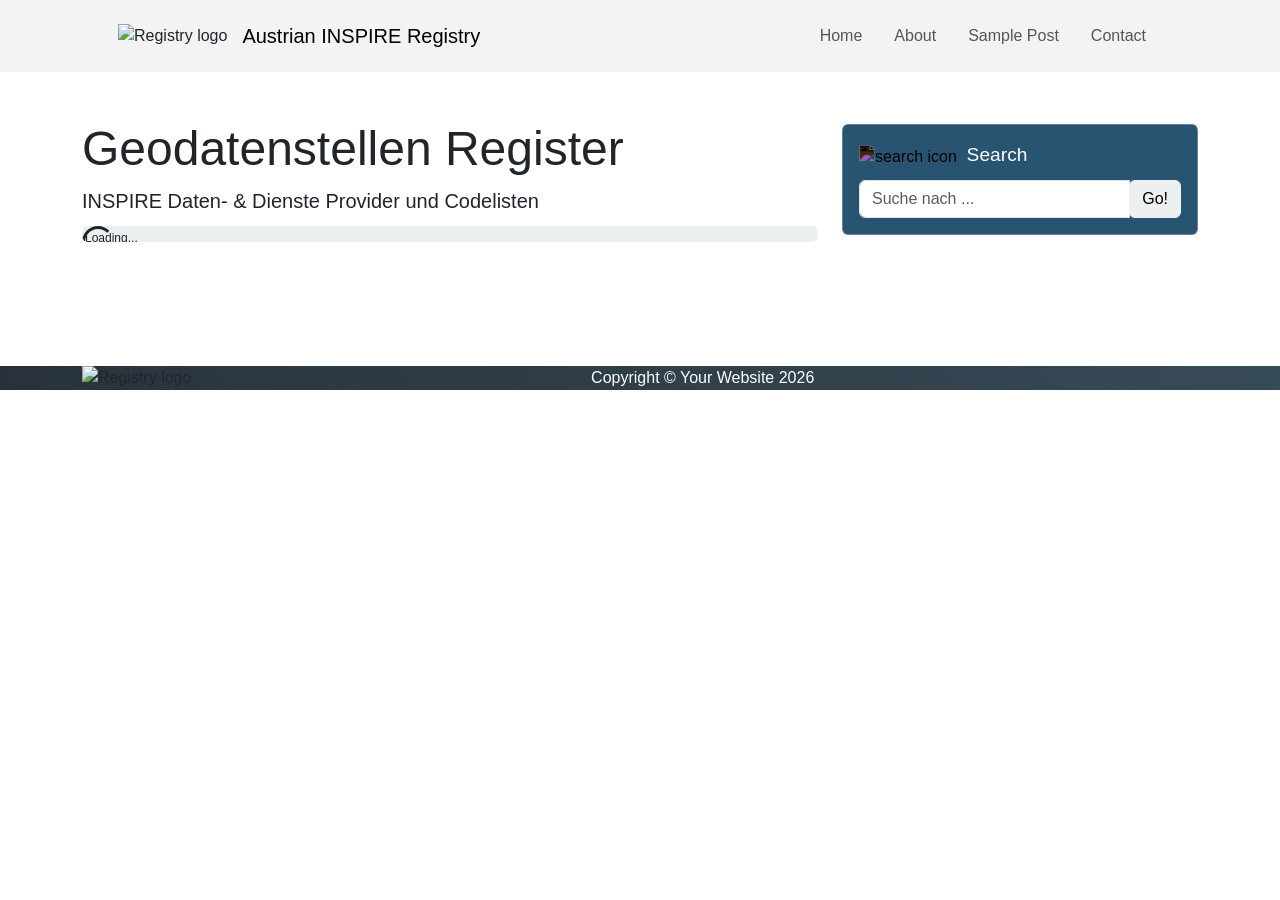
==== index.html @ 2687aeaf "feat: pagination" ====
<!DOCTYPE html>
<html lang="en">

<head>
    <meta charset="utf-8" />
    <meta name="viewport" content="width=device-width, initial-scale=1, shrink-to-fit=no" />
    <meta name="description" content="" />
    <meta name="author" content="" />
    <title>Registry Test</title>
    <!-- Favicon-->
    <link rel="icon" type="image/x-icon" href="assets/favicon-reg.ico" />
    <!-- Core theme CSS (includes Bootstrap)-->
    <link href="css/bootstrap.css" rel="stylesheet" />
    <link href="css/style.css" rel="stylesheet" />

    <script src="js/fuse.min.js" charset="utf-8"></script>
    <script src="js/jquery.min.js"></script>
    <script src="js/bootstrap.bundle.min.js"></script>
    <script src="js/pv_config.js"></script>
    <script src="js/pv.js"></script>
    <script src="js/sortable-table.js"></script>
</head>

<body>
    <!-- Responsive navbar-->
    <nav class="navbar navbar-expand-lg navbar-light fixed-top" style="background-color: rgba(243, 242, 242, 0.915);" id="mainNav">
            <div class="container px-4 px-lg-5">
                <img src="img/logo-1.png" alt="Registry logo" style="height:auto; max-height:50px; margin-right: 15px;">
                <span class="navbar-brand">Austrian INSPIRE Registry</span>
                <button class="navbar-toggler" type="button" data-bs-toggle="collapse" data-bs-target="#navbarResponsive" aria-controls="navbarResponsive" aria-expanded="false" aria-label="Toggle navigation">
                <span class="navbar-toggler-icon"></span>
            </button>
                <div class="collapse navbar-collapse" id="navbarResponsive">
                    <ul class="navbar-nav ms-auto py-3 py-lg-0">
                        <li class="nav-item"><a class="nav-link px-lg-3 py-3 py-lg-2" href="index.html">Home</a></li>
                        <li class="nav-item"><a class="nav-link px-lg-3 py-3 py-lg-2" href="about.html">About</a></li>
                        <li class="nav-item"><a class="nav-link px-lg-3 py-3 py-lg-2" href="post.html">Sample Post</a></li>
                        <li class="nav-item"><a class="nav-link px-lg-3 py-3 py-lg-2" href="contact.html">Contact</a></li>
                    </ul>
                </div>
            </div>
        </nav>

    

    
    <!-- Page content-->
    <div class="container" style="margin-top: 100px;">
        <div class="row">
            <div id="pageContent" class="col-lg-8">

            <div style="margin-top: 20px;">
                <h1>Geodatenstellen Register</h1>
                <p class="lead mb-0">INSPIRE Daten- &amp; Dienste Provider und Codelisten</p>
            </div>
                <!-- Page description -->
                <div id="page_desc" style="margin-top: 10px; margin-bottom: 10px;"></div>
                <!-- <hr> -->
                <!-- Project descriptions -->
                <div id="proj_desc">
                    <div class="progress">
                        <div class="spinner-border" role="status">
                            <span class="sr-only">Loading...</span>
                        </div>
                    </div>
                </div>

                <!-- other descriptions -->
                <div id="other_desc"></div>

                <div class="p-1 col-sm-12 sortable-table">
                    <table class="table table-hover" id="reg-table"></table>
                </div>


            </div>

            <!-- Side widgets-->
            <div class="col-lg-4">
                <!-- Search widget-->
                <div class="card my-4 text-white mb-4" style="background-color: #295471; border-color: rgba(253, 252, 252, 0.284);">
                    
                    <div id="searchCard" class="card-body">
                        <img src="assets/magnifying-glass-solid-full.svg" class="downscaled-svg" style="filter: invert(100%);" alt="search icon">
                        <label for="searchInput" id="searchInputLabel" style="font-size: larger;">&nbsp;Search</label>
                        <div id="searchGroup" class="input-group" style="margin-top: 10px;">
                            <input id="searchInput" type="text" class="form-control" placeholder="Suche nach ...">
                            <div style="position: absolute; top: 39px;">
                                <table id="dropdown" class="table table-hover"></table>
                            </div>
                            <span class="input-group-btn"><button id="searchBtn" class="btn btn-light"
                                    type="button">Go!</button></span>
                        </div>
                    </div>
                </div>

                <!-- Side Widgets -->
                <div id="image_links"></div>
                <!-- Side Widgets -->
                <div id="proj_links"></div>
            </div>
        </div>

        <div id="CodeList" class="col-lg-12"></div>
    </div>
    <!-- Footer-->
    <footer class="py-6 bg-primary" style="margin-top: 100px; background-image: linear-gradient(60deg, #29323c 0%, #374b57 100%);">
        <div class="container">
            <div class="d-flex align-items-center">
                <div class="me-3">
                    <img src="img/logo-text.png" alt="Registry logo" style="height:auto; max-height:120px;">
                </div>
                <div class="flex-grow-1 text-center">
                    <p class="m-0 text-white">Copyright &copy; Your Website 2026</p>
                </div>
            </div>
        </div>
    </footer>
</body>

</html>
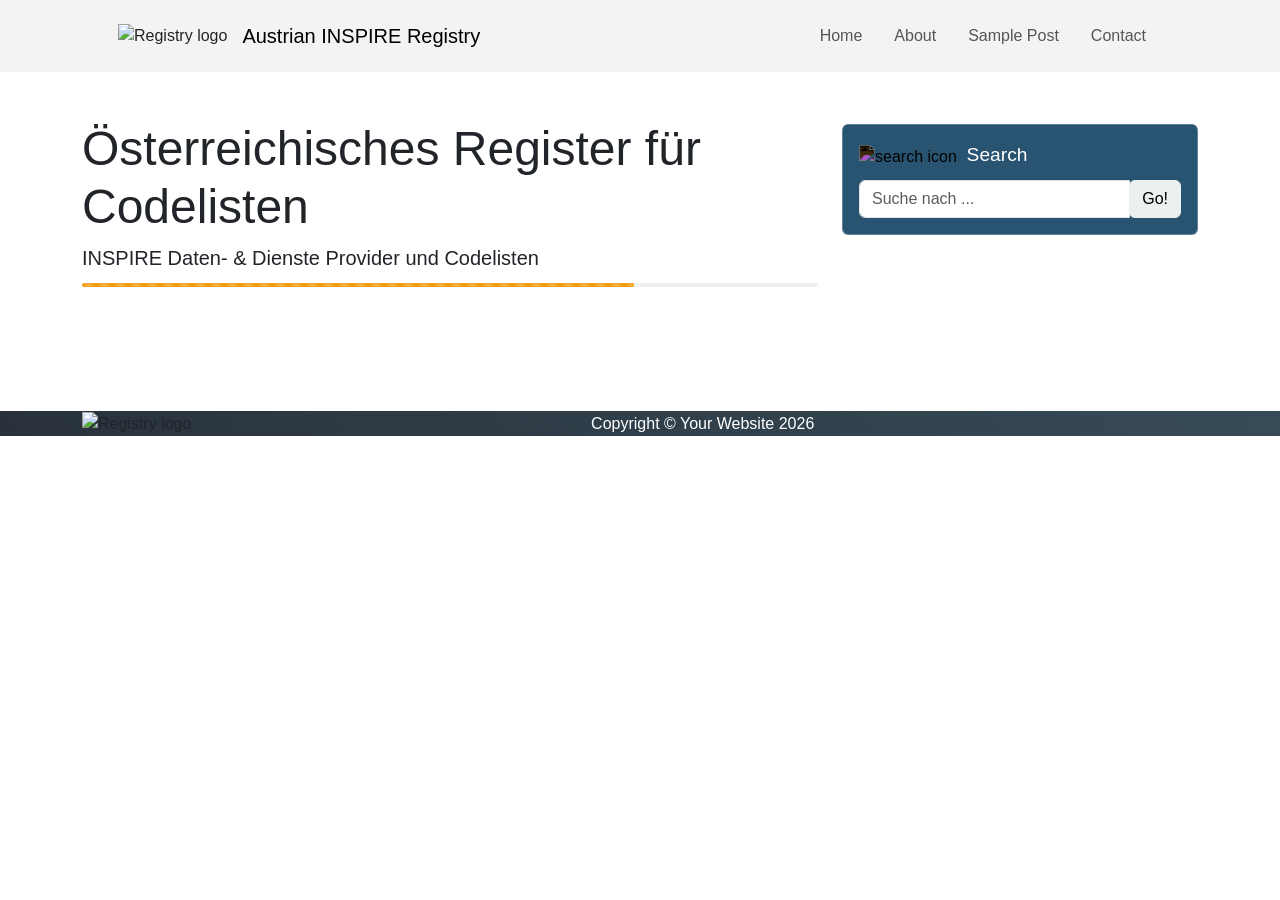
==== commit b7971c8c: "#" ====
--- a/index.html
+++ b/index.html
@@ -50,7 +50,7 @@
             <div id="pageContent" class="col-lg-8">
 
             <div style="margin-top: 20px;">
-                <h1>Geodatenstellen Register</h1>
+                <h1>Österreichisches Register für Codelisten</h1>
                 <p class="lead mb-0">INSPIRE Daten- &amp; Dienste Provider und Codelisten</p>
             </div>
                 <!-- Page description -->
@@ -58,10 +58,8 @@
                 <!-- <hr> -->
                 <!-- Project descriptions -->
                 <div id="proj_desc">
-                    <div class="progress">
-                        <div class="spinner-border" role="status">
-                            <span class="sr-only">Loading...</span>
-                        </div>
+                    <div class="progress" style="height: 4px;">
+                        <div class="progress-bar progress-bar-striped progress-bar-animated bg-warning" role="progressbar" aria-valuenow="75" aria-valuemin="0" aria-valuemax="100" style="width: 75%;"></div>
                     </div>
                 </div>
 
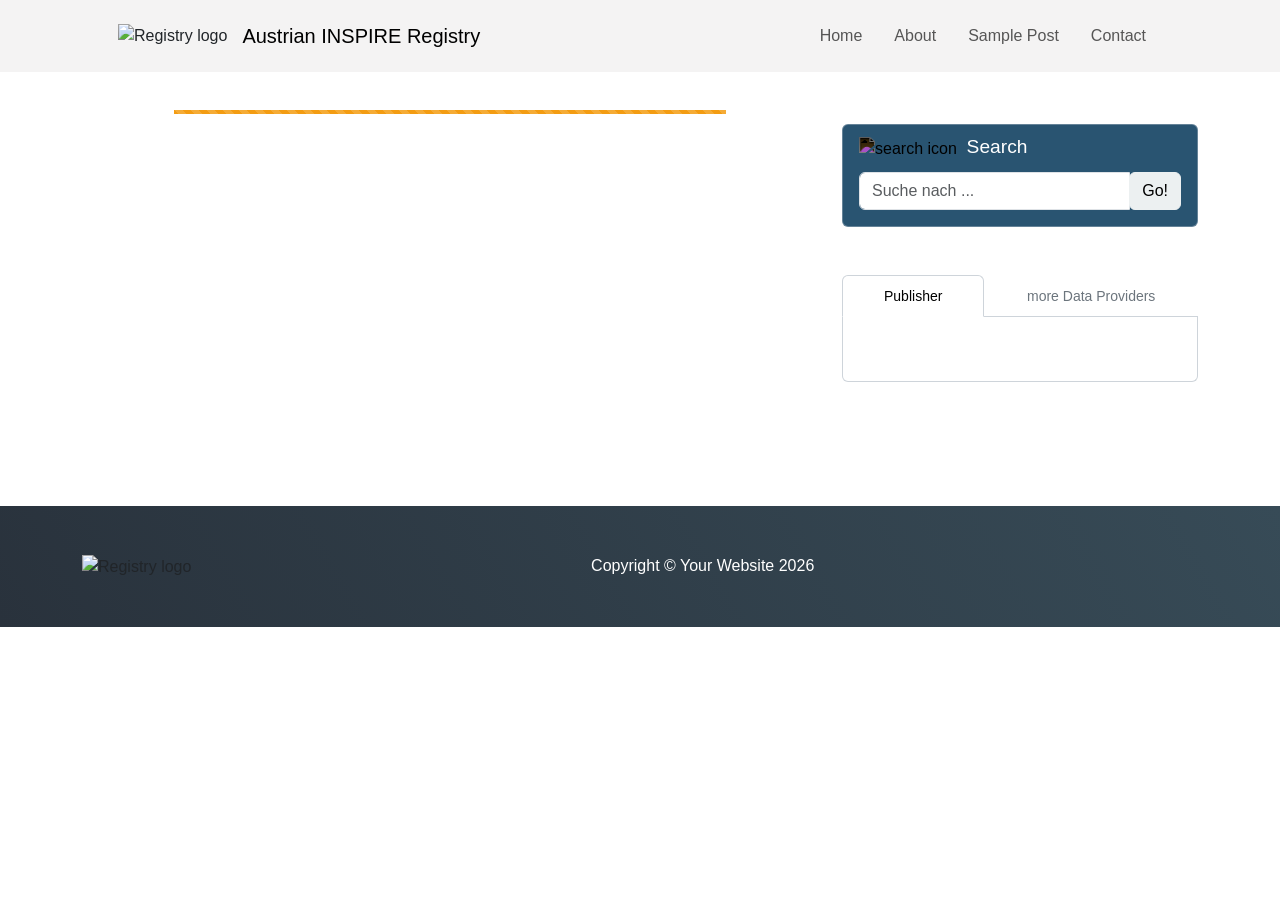
==== commit a248b5b2: "#" ====
--- a/index.html
+++ b/index.html
@@ -33,7 +33,7 @@
                 <div class="collapse navbar-collapse" id="navbarResponsive">
                     <ul class="navbar-nav ms-auto py-3 py-lg-0">
                         <li class="nav-item"><a class="nav-link px-lg-3 py-3 py-lg-2" href="index.html">Home</a></li>
-                        <li class="nav-item"><a class="nav-link px-lg-3 py-3 py-lg-2" href="about.html">About</a></li>
+                        <li class="nav-item"><a class="nav-link px-lg-3 py-3 py-lg-2" href="https://www.inspire.gv.at/assistenzstelle/registry.html">About</a></li>
                         <li class="nav-item"><a class="nav-link px-lg-3 py-3 py-lg-2" href="post.html">Sample Post</a></li>
                         <li class="nav-item"><a class="nav-link px-lg-3 py-3 py-lg-2" href="contact.html">Contact</a></li>
                     </ul>
@@ -49,10 +49,10 @@
         <div class="row">
             <div id="pageContent" class="col-lg-8">
 
-            <div style="margin-top: 20px;">
+            <!-- <div style="margin-top: 20px;">
                 <h1>Österreichisches Register für Codelisten</h1>
                 <p class="lead mb-0">INSPIRE Daten- &amp; Dienste Provider und Codelisten</p>
-            </div>
+            </div> -->
                 <!-- Page description -->
                 <div id="page_desc" style="margin-top: 10px; margin-bottom: 10px;"></div>
                 <!-- <hr> -->
@@ -65,6 +65,7 @@
 
                 <!-- other descriptions -->
                 <div id="other_desc"></div>
+                <br>
 
                 <div class="p-1 col-sm-12 sortable-table">
                     <table class="table table-hover" id="reg-table"></table>
@@ -95,7 +96,30 @@
                 <!-- Side Widgets -->
                 <div id="image_links"></div>
                 <!-- Side Widgets -->
-                <div id="proj_links"></div>
+                <div class="mb-4">
+                    <br>
+                    <!-- <div style="text-align: center;"><strong>Geodatenstellen</strong></div>
+                    <hr> -->
+                    <div>
+                        <ul class="nav nav-tabs data-provider-tabs" role="tablist">
+                            <li id="dp-tab1" class="nav-item" role="presentation" style="width: 40%;">
+                                <a class="nav-link active" data-bs-toggle="tab" href="#dp" aria-selected="true" role="tab" style="width: 100%; text-align: center;"><small>Publisher</small></a>
+                            </li>
+                            <li id="dp-tab2" class="nav-item" role="presentation" style="width: 60%;">
+                                <a class="nav-link" data-bs-toggle="tab" href="#dpAll" aria-selected="false" role="tab" tabindex="-1" style="width: 100%; text-align: center;"><small><span id="tabheading-en">more Data Providers</span></small></a> <!-- weitere Geodatenstellen -->
+                            </li>
+                        </ul>
+                        <div id="data_provider_tabs" class="tab-content" style="padding-top: 10px; max-height: 700px; overflow-y: auto; border-left: 1px solid #ced4da; border-right: 1px solid #ced4da; border-bottom: 1px solid #ced4da; border-radius: 0 0 0.375rem 0.375rem; padding: 2rem;">
+                            <div class="tab-pane fade active show" id="dp" role="tabpanel">
+                                <div id="data_provider_list" class=""></div>
+                            </div>
+                            <div class="tab-pane fade" id="dpAll" role="tabpanel">
+                                <div id="data_provider_list_all" class=""></div>
+                            </div>
+                        </div>
+                    </div>
+
+                </div>
             </div>
         </div>
 
--- a/css/style.css
+++ b/css/style.css
@@ -0,0 +1,295 @@
+
+.progress {
+    background-color: #fff;
+    justify-content: center;
+    height: 2rem;
+}
+
+h1 {
+    font-family: 'Source Sans 3', sans-serif;
+}
+
+.py-6 {
+  padding-top: 3rem !important;
+  padding-bottom: 3rem !important;
+}
+
+a {
+    color: #295471;
+}
+
+a:not(span a) {
+    text-decoration: none;
+    border-bottom: 1px dotted #295471;
+    
+}
+
+a:hover:not(.nav-link):not(.navbar-brand) {
+    /* border-bottom: 3px solid red; */
+    background-color: rgba(211, 211, 211, 0.485);  
+    /* border-bottom: 5px solid rgb(210, 1, 1);  */
+} 
+
+.downscaled-svg {
+  width: 18px; /* Adjust to desired size */
+  height: 18px;
+}
+
+.blue-svg {
+  filter: invert(21%) sepia(91%) saturate(1487%) hue-rotate(193deg) brightness(89%) contrast(96%);
+}
+
+.grey-svg {
+  filter: invert(50%) sepia(0%) saturate(0%) hue-rotate(0deg) brightness(100%) contrast(100%);
+}
+
+#uriBtn:hover:before {
+    content:"copy ";
+}
+
+.dropdown-item:hover {
+    background-color: gray !important;
+}
+
+#allConcepts {
+    min-height: 380px;
+}
+
+.cardHeaderRight {
+    /*right, left buttons*/
+    position: absolute;
+    top: 0.5rem;
+    right: 0.5rem;
+}
+
+#allConceptsHeader {
+    padding-right: 5rem;
+}
+
+.card-body:not(#searchCard) {
+    font-size: small;
+}
+
+ul {
+    list-style-type: none;
+    padding-left: 0;
+}
+
+@media screen and (min-width: 1000px) {
+    #title {
+        font-size: 3vw;
+    }
+}
+
+#title {
+    font-family: 'Bebas Neue';
+    font-size: 4rem;
+}
+
+#dropdown {
+    background-color: white;
+    min-width: 200px;
+    position: relative;
+    z-index: 999;
+}
+
+#dropdown a {
+    color: black;
+}
+
+#dropdown td {
+    padding: .1rem;
+    padding-left: .75rem;
+}
+
+.searchLink {
+    color: black;
+    cursor: pointer;
+}
+
+.searchPropTyp {
+    color: #999;
+    font-weight: 700;
+}
+
+ul.altLabel,
+ul.notation {
+    list-style-position: inside;
+    display: inline-block;
+    padding: 0;
+    margin-bottom: -0.2rem;
+}
+
+ul.altLabel li,
+ul.notation li {
+    display: inline;
+    float: left;
+    padding-right: 15px;
+}
+
+
+
+.skosRel {
+    background: #eee;
+    width: 120px;
+    text-align: center;
+    border: 3px solid white;
+}
+
+.skosRel-1 {
+    background: lightgray;
+    width: 120px;
+    text-align: center;
+    border: 3px solid white;
+}
+
+.skosRelUl {
+    padding: 0.5rem 0rem 0rem 1rem;
+}
+
+.datatype {
+    display: inline-block;
+    padding: 2px;
+    font-size: 60%;
+    border-radius: 2px;
+    color: white;
+    background: #444;
+}
+
+.lang {
+    display: inline-block;
+    padding: 0px 2px;
+    font-size: 60%;
+    font-weight: 600;
+    border-radius: 2px;
+    color: white;
+    background: #444;
+}
+
+.propTech {
+    padding-right: 5px;
+}
+
+#details th {
+    text-align: left;
+    padding-top: 0.3rem;
+}
+
+#details td {
+    vertical-align: middle;
+    padding-bottom: 0.7rem;
+}
+
+#details ul {
+    margin-bottom: 0rem;
+}
+
+.tooltip-inner {
+    text-align: left;
+    background-color: #27292b;
+}
+
+.plusSign {
+    color: gray;
+    font-size: 60%;
+}
+
+.card-header a {
+    color: white;
+}
+
+.editorLink {
+    color: rgb(199, 3, 3);
+}
+
+
+
+#searchCard {
+    padding-top: 8px !important;
+
+}
+
+/* GO #94c425 #444444 */
+
+.allConceptsCards {
+    display: grid;
+    grid-template-columns: repeat(auto-fit, minmax(100px, 1fr));
+    gap: 4px;
+    padding: 10px;
+    background-color: #fff;
+    border-radius: 10px;
+    box-shadow: 0 4px 8px rgba(0, 0, 0, 0.1);
+    max-width: 1200px;
+    width: 100%;
+}
+
+    .allConceptsCards div {
+        background-color: #ffffff;
+        border-radius: 8px;
+        padding: 0px;
+        box-shadow: 0 2px 5px rgba(0, 0, 0, 0.1);
+        transition: transform 0.3s ease-in-out, box-shadow 0.3s ease-in-out;
+        text-align: center;
+        cursor: pointer;
+        display: flex;
+        flex-direction: column;
+        justify-content: center;
+        align-items: center;
+    }
+
+        .allConceptsCards div:hover {
+            transform: translateY(-3px) scale(1.02);
+            box-shadow: 0 8px 16px rgba(0, 0, 0, 0.2);
+        }
+
+        .allConceptsCards div h3 {
+            margin-top: 0;
+            color: #333;
+        }
+
+        .allConceptsCards div a {
+            color: rgb(5, 46, 55) !important;
+            padding: 5px;
+            font-size: 0.8rem;
+            text-decoration: none;
+            border-bottom: none !important;
+            width: 100%;
+            line-clamp: 3;
+            -webkit-line-clamp: 3;
+        }
+
+.data-provider-tabs .nav-link {
+    color: #6c757d;
+}
+
+.data-provider-tabs .nav-link.active {
+    color: #000;
+}
+ 
+summary {
+    margin-top: 0px;
+    padding-top: 0px;
+    padding-bottom: 0px;
+    padding-left: 0px;
+    color: rgb(117,117,117);
+    cursor: pointer;
+      display: flex;
+      align-items: center;
+}
+
+.caret {
+      margin-right: 8px;
+      transition: transform 0.2s;
+    }
+
+    details[open] .caret {
+      transform: rotate(90deg); /* Rotate caret when open */
+    }
+
+div.scroll-box {
+  max-height: 310px;     /* set the maximum height */
+  overflow-y: auto;      /* enables vertical scrolling when content exceeds max height */
+  /* overflow-x: hidden;   
+  border: 1px solid #ccc; 
+  padding: 10px;          */
+}
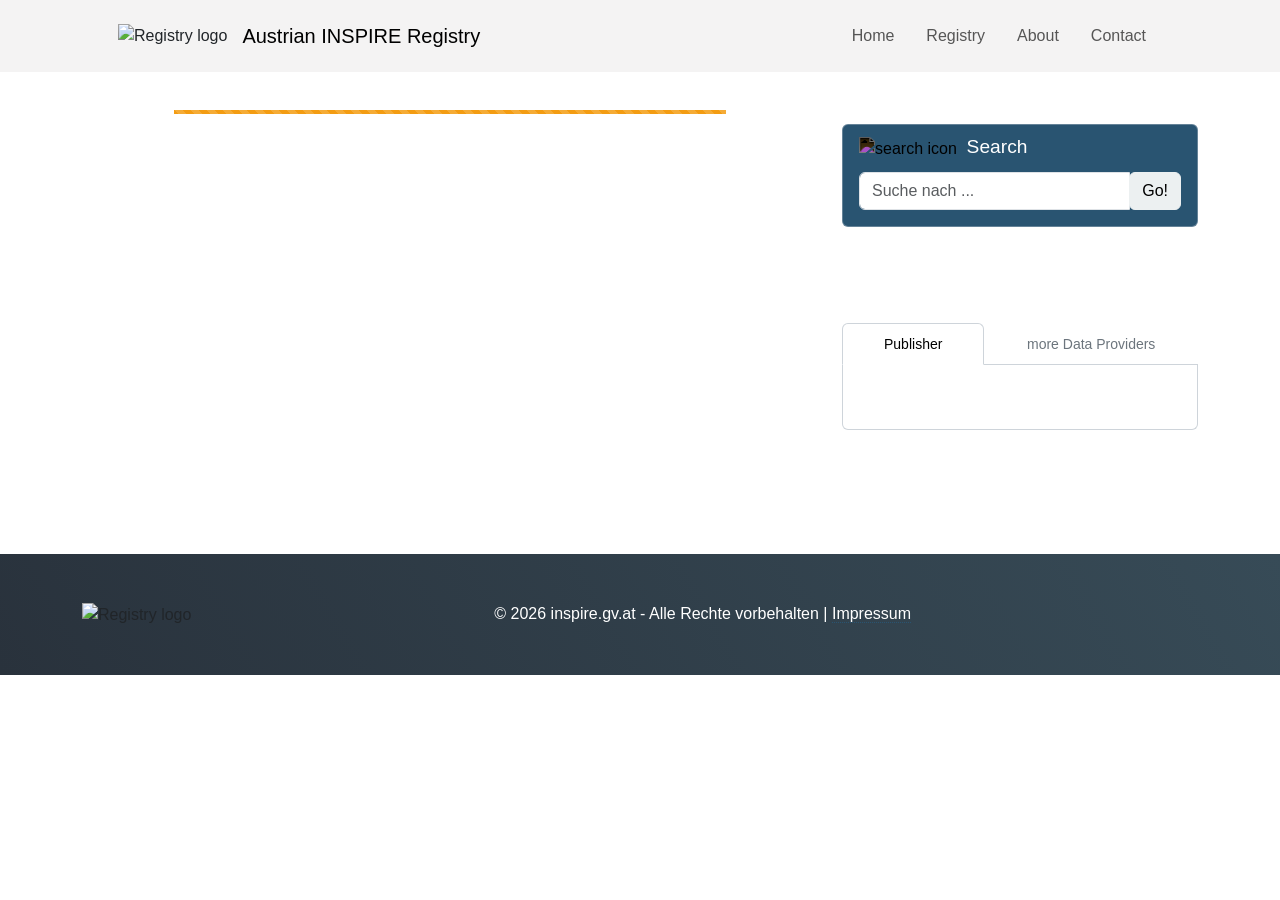
==== commit a343877a: "#" ====
--- a/index.html
+++ b/index.html
@@ -33,9 +33,9 @@
                 <div class="collapse navbar-collapse" id="navbarResponsive">
                     <ul class="navbar-nav ms-auto py-3 py-lg-0">
                         <li class="nav-item"><a class="nav-link px-lg-3 py-3 py-lg-2" href="index.html">Home</a></li>
-                        <li class="nav-item"><a class="nav-link px-lg-3 py-3 py-lg-2" href="https://www.inspire.gv.at/assistenzstelle/registry.html">About</a></li>
-                        <li class="nav-item"><a class="nav-link px-lg-3 py-3 py-lg-2" href="post.html">Sample Post</a></li>
-                        <li class="nav-item"><a class="nav-link px-lg-3 py-3 py-lg-2" href="contact.html">Contact</a></li>
+                        <li class="nav-item"><a class="nav-link px-lg-3 py-3 py-lg-2" href="https://www.inspire.gv.at/assistenzstelle/registry.html">Registry</a></li>
+                        <li class="nav-item"><a class="nav-link px-lg-3 py-3 py-lg-2" href="https://www.inspire.gv.at/assistenzstelle/registry/codelist-erweiterungen.html">About</a></li>
+                        <li class="nav-item"><a class="nav-link px-lg-3 py-3 py-lg-2" href="mailto:service@bmluk.gv.at">Contact</a></li>
                     </ul>
                 </div>
             </div>
@@ -96,10 +96,11 @@
                 <!-- Side Widgets -->
                 <div id="image_links"></div>
                 <!-- Side Widgets -->
-                <div class="mb-4">
+                <div id="data_providers" class="mb-4">
                     <br>
                     <!-- <div style="text-align: center;"><strong>Geodatenstellen</strong></div>
                     <hr> -->
+                    <br><br>
                     <div>
                         <ul class="nav nav-tabs data-provider-tabs" role="tablist">
                             <li id="dp-tab1" class="nav-item" role="presentation" style="width: 40%;">
@@ -109,7 +110,7 @@
                                 <a class="nav-link" data-bs-toggle="tab" href="#dpAll" aria-selected="false" role="tab" tabindex="-1" style="width: 100%; text-align: center;"><small><span id="tabheading-en">more Data Providers</span></small></a> <!-- weitere Geodatenstellen -->
                             </li>
                         </ul>
-                        <div id="data_provider_tabs" class="tab-content" style="padding-top: 10px; max-height: 700px; overflow-y: auto; border-left: 1px solid #ced4da; border-right: 1px solid #ced4da; border-bottom: 1px solid #ced4da; border-radius: 0 0 0.375rem 0.375rem; padding: 2rem;">
+                        <div id="data_provider_tabs" class="tab-content" style="padding-top: 10px; max-height: 800px; overflow-y: auto; border-left: 1px solid #ced4da; border-right: 1px solid #ced4da; border-bottom: 1px solid #ced4da; border-radius: 0 0 0.375rem 0.375rem; padding: 2rem;">
                             <div class="tab-pane fade active show" id="dp" role="tabpanel">
                                 <div id="data_provider_list" class=""></div>
                             </div>
@@ -133,11 +134,14 @@
                     <img src="img/logo-text.png" alt="Registry logo" style="height:auto; max-height:120px;">
                 </div>
                 <div class="flex-grow-1 text-center">
-                    <p class="m-0 text-white">Copyright &copy; Your Website 2026</p>
+                    <p class="m-0 text-white">&copy; <span id="currentYear"></span> inspire.gv.at - Alle Rechte vorbehalten | <a href="https://www.inspire.gv.at/impressum.html" class="text-white">Impressum</a></p>
                 </div>
             </div>
         </div>
     </footer>
+    <script>
+        document.getElementById("currentYear").textContent = new Date().getFullYear();
+    </script>
 </body>
 
 </html>
